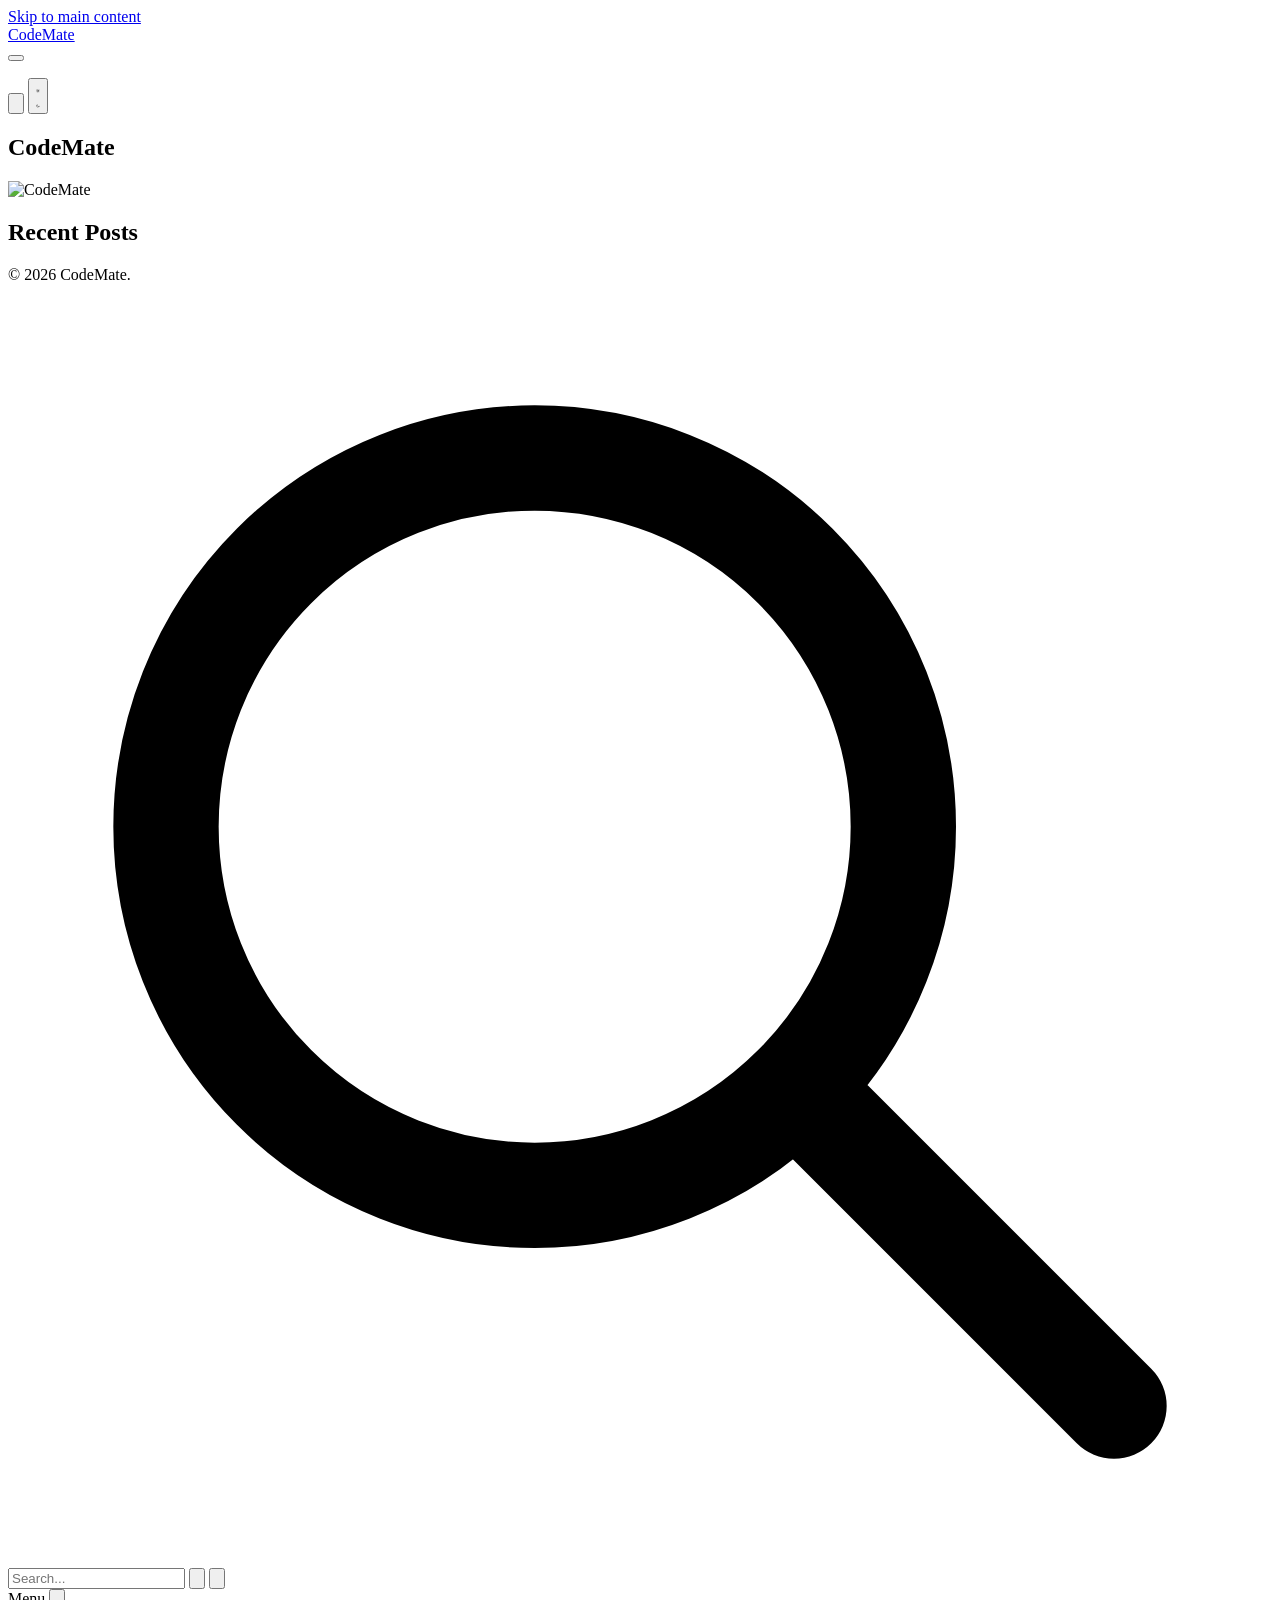
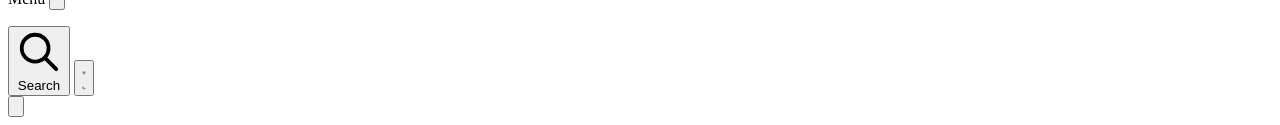
==== public/index.html @ 51f6fcde "Initial web status" ====
<!doctype html>
<html lang="es-es" class="h-full">
  <head>
	<meta name="generator" content="Hugo 0.131.0"><script src="/livereload.js?mindelay=10&amp;v=2&amp;port=1313&amp;path=livereload" data-no-instant defer></script>
    <meta charset="utf-8">
<meta name="viewport" content="width=device-width, initial-scale=1.0">
<meta http-equiv="Content-Type" content="text/html; charset=utf-8">
<meta name="language" content="es-es">
<meta name="theme-color" content="#BD5FFF">
<script>
  
  (function () {
    const storedTheme = localStorage.getItem("theme");
    const systemPrefersLight = window.matchMedia("(prefers-color-scheme: light)").matches;
    const theme = storedTheme || (systemPrefersLight ? "light" : "dark");
    document.documentElement.setAttribute("data-theme", theme);
  })();
  
  (function(){var t=sessionStorage.getItem('mana_pt');if(t){document.documentElement.setAttribute('data-page-enter',t);sessionStorage.removeItem('mana_pt');}})();
  
  window.MANA_SEARCH_INDEX_URL = '\/index.json';
  
  window.MANA_LANG_PREFIXES = ['en'];
</script>
<title>CodeMate</title>
<meta
  name="description"
  content="
    
  
  ">






<link rel="canonical" href="http://localhost:1313/">


<link rel="alternate" hreflang="es-es" href="http://localhost:1313/"><link rel="alternate" hreflang="x-default" href="http://localhost:1313/">


<meta name="robots" content="index, follow">

<meta property="og:type" content="website">
<meta property="og:locale" content="es_es">
<meta property="og:title" content="CodeMate">
<meta property="og:description" content="">
<meta property="og:url" content="http://localhost:1313/">
<meta property="og:site_name" content="CodeMate">
<meta name="twitter:card" content="summary_large_image">
<meta name="twitter:title" content="CodeMate">
<meta name="twitter:description" content="">





  
  
  
  
<script type="application/ld+json">{"@context":"https://schema.org","@type":"WebSite","description":null,"name":"CodeMate","potentialAction":{"@type":"SearchAction","query-input":"required name=search_term_string","target":{"@type":"EntryPoint","urlTemplate":"http://localhost:1313/?q={search_term_string}"}},"url":"http://localhost:1313/"}</script>





<link rel="preconnect" href="https://fonts.googleapis.com">
<link rel="preconnect" href="https://fonts.gstatic.com" crossorigin>
<link
  href="https://fonts.googleapis.com/css2?family=Inter:wght@300;400;500;600;700&family=JetBrains+Mono:wght@400;500;600;700&family=Outfit:wght@400;500;600;700;800;900&family=Space+Grotesk:wght@400;500;600;700&display=swap"
  rel="stylesheet"
  media="print"
  onload="this.media='all'">
<noscript>
  <link
    href="https://fonts.googleapis.com/css2?family=Inter:wght@300;400;500;600;700&family=JetBrains+Mono:wght@400;500;600;700&family=Outfit:wght@400;500;600;700;800;900&family=Space+Grotesk:wght@400;500;600;700&display=swap"
    rel="stylesheet">
</noscript>

<link rel="stylesheet" href="/css/theme.min.29a2f04a9f41258e6c40c77a2b2be43ac8a3a9805c65165860d8b8ec5c442050.css">


  <link
    rel="stylesheet"
    href="/css/syntax-dark.min.b01037e5609e6260b74d6fcdd6d5131e8dcbc4d46d6ef4bfbe5a60bdfc1a9f30.css"
    id="syntax-dark-theme"
    class="syntax-theme">
  <link
    rel="stylesheet"
    href="/css/syntax-light.min.9602bc2fcef52b4c62e05eae14b48ba428e114f116e993e504d83ed5a3aeda98.css"
    id="syntax-light-theme"
    class="syntax-theme"
    disabled><script>
  
  (function () {
    const storedTheme = localStorage.getItem("theme");
    const systemPrefersLight = window.matchMedia("(prefers-color-scheme: light)").matches;
    const theme = storedTheme || (systemPrefersLight ? "light" : "dark");

    const syntaxDark = document.getElementById("syntax-dark-theme");
    const syntaxLight = document.getElementById("syntax-light-theme");

    if (theme === "light") {
      if (syntaxDark) syntaxDark.disabled = true;
      if (syntaxLight) syntaxLight.disabled = false;
    } else {
      if (syntaxDark) syntaxDark.disabled = false;
      if (syntaxLight) syntaxLight.disabled = true;
    }

    
    const observer = new MutationObserver(() => {
      const currentTheme = document.documentElement.getAttribute("data-theme");
      if (currentTheme === "light") {
        if (syntaxDark) syntaxDark.disabled = true;
        if (syntaxLight) syntaxLight.disabled = false;
      } else {
        if (syntaxDark) syntaxDark.disabled = false;
        if (syntaxLight) syntaxLight.disabled = true;
      }
    });

    observer.observe(document.documentElement, {
      attributes: true,
      attributeFilter: ["data-theme"],
    });
  })();
</script>




<link rel="stylesheet" href="/css/bundle.min.02b13456d30075fe988a6f159f849e84734a9eb6b4e46325cb891138e325f01b.css">



<link rel="icon" type="image/x-icon" href="/favicon.ico">
<link rel="shortcut icon" type="image/x-icon" href="/favicon.ico">


<link rel="icon" type="image/png" href="/favicon.png">


<link rel="icon" type="image/png" sizes="32x32" href="/favicon-32x32.png">


<link rel="icon" type="image/png" sizes="16x16" href="/favicon-16x16.png">
<link rel="apple-touch-icon" sizes="180x180" href="/apple-touch-icon.png">
<link rel="icon" type="image/png" sizes="192x192" href="/android-chrome-192x192.png">
<link rel="icon" type="image/png" sizes="512x512" href="/android-chrome-512x512.png">
<link rel="manifest" href="/site.webmanifest">


  <link rel="alternate" type="application/rss&#43;xml" href="http://localhost:1313/index.xml">



  
    <link
      rel="alternate"
      type="application/rss+xml"
      href="/index.xml"
      title="CodeMate">
  




  </head>
  <body class="flex flex-col min-h-screen">
    <a href="#main-content" class="skip-to-main" aria-label="Skip to main content"
      >Skip to main content</a
    >
    <header class="sticky-header">
      <div class="header-container">
        <nav class="header-nav" role="navigation" aria-label="Main navigation">
  <div class="header-content">
    <div class="header-logo">
      <a href="/" class="logo-link" aria-label="Home - CodeMate">
        CodeMate
      </a>
    </div>

    
    <button 
      id="mobile-menu-toggle" 
      class="mobile-menu-toggle" 
      aria-label="Toggle menu" 
      aria-expanded="false"
      type="button">
      <span class="hamburger-icon">
        <span class="hamburger-line"></span>
        <span class="hamburger-line"></span>
        <span class="hamburger-line"></span>
      </span>
    </button>

    <div class="header-menu">
      <ul class="menu-list">
  
</ul>


      <button id="search-toggle" class="search-toggle" aria-label="Search" type="button">
        <svg class="search-icon" fill="none" stroke="currentColor" viewBox="0 0 24 24">
          <path
            stroke-linecap="round"
            stroke-linejoin="round"
            stroke-width="2"
            d="M21 21l-6-6m2-5a7 7 0 11-14 0 7 7 0 0114 0z"></path>
        </svg>
      </button>

      


      <button id="theme-toggle" class="theme-toggle" aria-label="Toggle theme" type="button">
  <svg class="icon-sun" fill="none" stroke="currentColor" viewBox="0 0 24 24" aria-hidden="true">
    <path
      stroke-linecap="round"
      stroke-linejoin="round"
      stroke-width="2"
      d="M12 3v1m0 16v1m9-9h-1M4 12H3m15.364 6.364l-.707-.707M6.343 6.343l-.707-.707m12.728 0l-.707.707M6.343 17.657l-.707.707M16 12a4 4 0 11-8 0 4 4 0 018 0z"></path>
  </svg>
  <svg class="icon-moon" fill="none" stroke="currentColor" viewBox="0 0 24 24" aria-hidden="true">
    <path
      stroke-linecap="round"
      stroke-linejoin="round"
      stroke-width="2"
      d="M20.354 15.354A9 9 0 018.646 3.646 9.003 9.003 0 0012 21a9.003 9.003 0 008.354-5.646z"></path>
  </svg>
</button>

    </div>
  </div>
</nav>

      </div>
      <div class="reading-progress-bar" aria-hidden="true"></div>
    </header>

    <main id="main-content" class="flex-1" role="main">
      
  
  <section class="hero-section">
    <div class="hero-container">
      <div class="hero-content">
        <div class="hero-text">
          <h1 class="hero-title">
            
              <span class="hero-title-line1">CodeMate</span>
            
            
          </h1>
          
          
        </div>
        <div class="hero-image">
          
          
          

          
            <img
              src="/favicon/logo-transparent/android-chrome-512x512.png"
              alt="CodeMate"
              class="hero-logo">
          
        </div>
      </div>
    </div>
  </section>

  <div class="home-container">
    
    <section class="posts-section">
      <h2 class="posts-title">Recent Posts</h2>

      <div class="posts-list">
        
      </div>
    </section>
  </div>

    </main>

    <footer>
      <footer class="site-footer">
  <div class="footer-content">
    <p class="footer-text">
      &copy;
      
      2026
      
      CodeMate.
      
    </p>
    
  </div>
</footer>

    </footer>

    <div id="search-modal" class="search-modal" aria-hidden="true" role="dialog" aria-label="Search" data-no-results="No results found">
  <div class="search-modal-backdrop" id="search-modal-backdrop"></div>
  <div class="search-modal-container">
    <div class="search-input-wrapper">
      <svg class="search-input-icon" fill="none" stroke="currentColor" viewBox="0 0 24 24">
        <path
          stroke-linecap="round"
          stroke-linejoin="round"
          stroke-width="2"
          d="M21 21l-6-6m2-5a7 7 0 11-14 0 7 7 0 0114 0z"></path>
      </svg>
      <input
        type="search"
        id="search-input"
        class="search-input"
        placeholder="Search..."
        autocomplete="off"
        aria-label="Search">
      <button class="search-input-clear" id="search-input-clear" aria-label="Clear search">
        <svg fill="none" stroke="currentColor" viewBox="0 0 24 24">
          <path
            stroke-linecap="round"
            stroke-linejoin="round"
            stroke-width="2"
            d="M19 7l-.867 12.142A2 2 0 0116.138 21H7.862a2 2 0 01-1.995-1.858L5 7m5 4v6m4-6v6m1-10V4a1 1 0 00-1-1h-4a1 1 0 00-1 1v3M4 7h16"></path>
        </svg>
      </button>
      <button class="search-modal-close" id="search-modal-close" aria-label="Close search">
        <svg fill="none" stroke="currentColor" viewBox="0 0 24 24">
          <path
            stroke-linecap="round"
            stroke-linejoin="round"
            stroke-width="2"
            d="M6 18L18 6M6 6l12 12"></path>
        </svg>
      </button>
    </div>
    <div id="search-results" class="search-results"></div>
  </div>
</div>

    
<div id="mobile-menu" class="mobile-menu" aria-hidden="true">
  <div class="mobile-menu-overlay"></div>
  <div class="mobile-menu-content">
    <div class="mobile-menu-header">
      <span class="mobile-menu-title">Menu</span>
      <button
        id="mobile-menu-close"
        class="mobile-menu-close"
        aria-label="Close menu"
        type="button">
        <svg fill="none" stroke="currentColor" viewBox="0 0 24 24">
          <path stroke-linecap="round" stroke-linejoin="round" stroke-width="2" d="M6 18L18 6M6 6l12 12"></path>
        </svg>
      </button>
    </div>
    <nav class="mobile-menu-nav" role="navigation" aria-label="Mobile navigation">
      <ul class="menu-list">
  
</ul>

    </nav>
    <div class="mobile-menu-footer">
      <button id="mobile-search-toggle" class="mobile-search-toggle" aria-label="Search" type="button">
        <svg class="search-icon" fill="none" stroke="currentColor" viewBox="0 0 24 24">
          <path
            stroke-linecap="round"
            stroke-linejoin="round"
            stroke-width="2"
            d="M21 21l-6-6m2-5a7 7 0 11-14 0 7 7 0 0114 0z"></path>
        </svg>
        <span>Search</span>
      </button>
      

      <button class="theme-toggle" aria-label="Toggle theme" type="button">
        <svg class="icon-sun" fill="none" stroke="currentColor" viewBox="0 0 24 24" aria-hidden="true">
          <path
            stroke-linecap="round"
            stroke-linejoin="round"
            stroke-width="2"
            d="M12 3v1m0 16v1m9-9h-1M4 12H3m15.364 6.364l-.707-.707M6.343 6.343l-.707-.707m12.728 0l-.707.707M6.343 17.657l-.707.707M16 12a4 4 0 11-8 0 4 4 0 018 0z"></path>
        </svg>
        <svg class="icon-moon" fill="none" stroke="currentColor" viewBox="0 0 24 24" aria-hidden="true">
          <path
            stroke-linecap="round"
            stroke-linejoin="round"
            stroke-width="2"
            d="M20.354 15.354A9 9 0 018.646 3.646 9.003 9.003 0 0012 21a9.003 9.003 0 008.354-5.646z"></path>
        </svg>
      </button>
    </div>
  </div>
</div>

    

    <button id="scroll-to-top" class="scroll-to-top" aria-label="Scroll to top" type="button">
  <svg fill="none" stroke="currentColor" viewBox="0 0 24 24" aria-hidden="true">
    <path
      stroke-linecap="round"
      stroke-linejoin="round"
      stroke-width="2"
      d="M5 10l7-7m0 0l7 7m-7-7v18"></path>
  </svg>
</button>


    













<script src="/js/main.min.785d205d557c1f3c5d119ca2dc59acaa8fcf72df77805f2697e4a7fc2d117731.js" defer></script>

  </body>
</html>
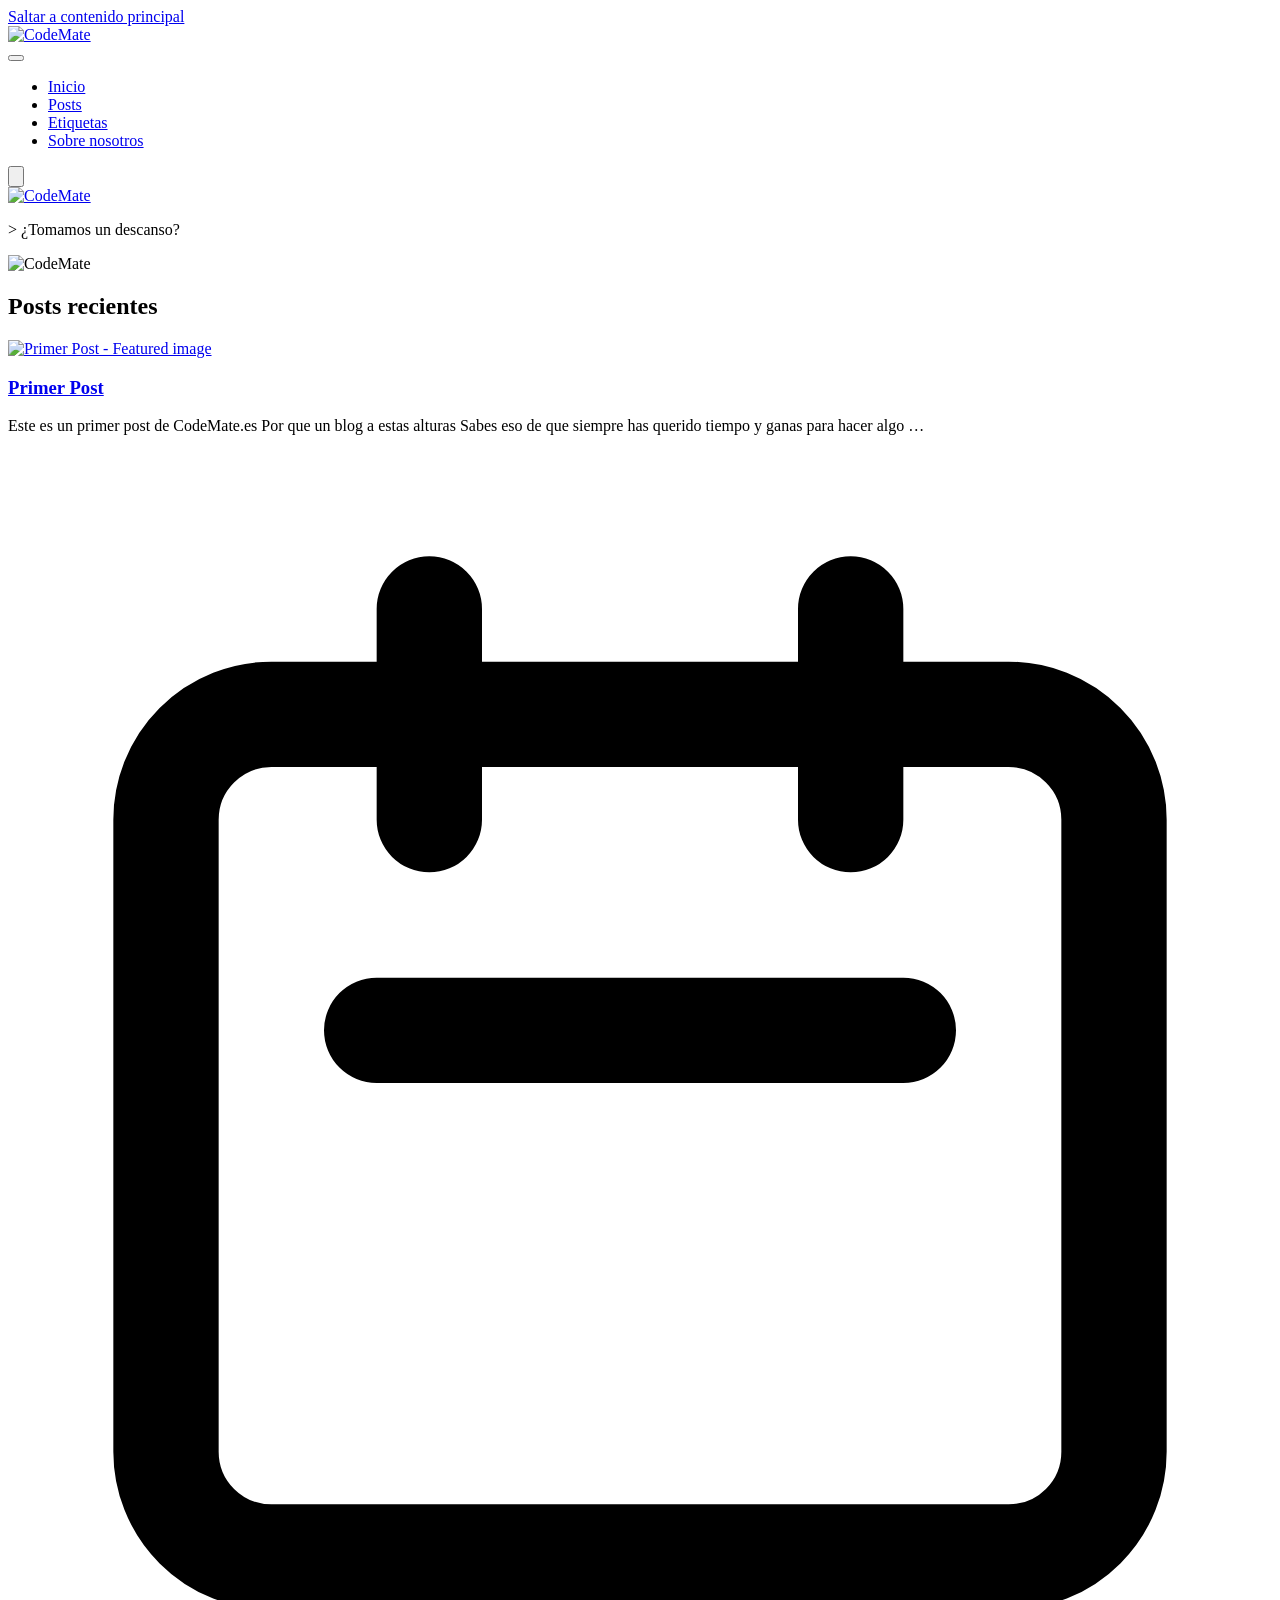
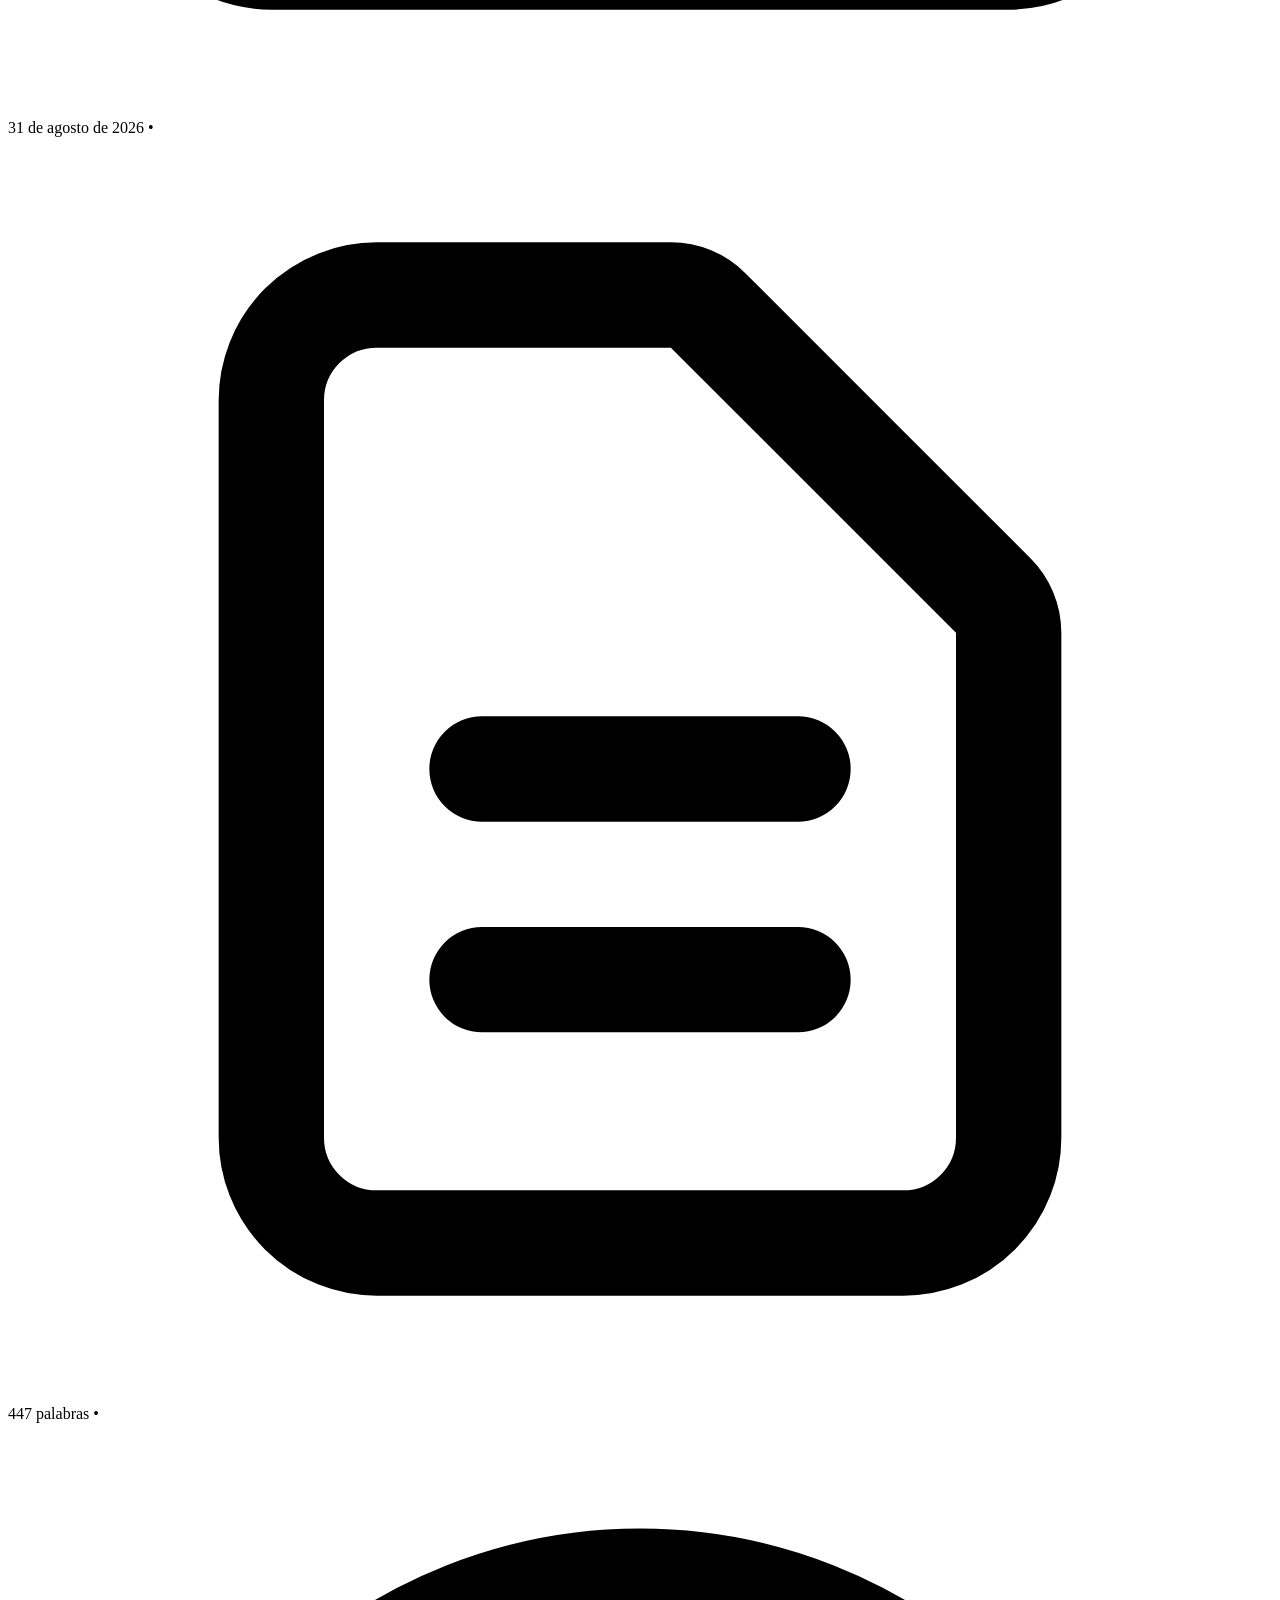
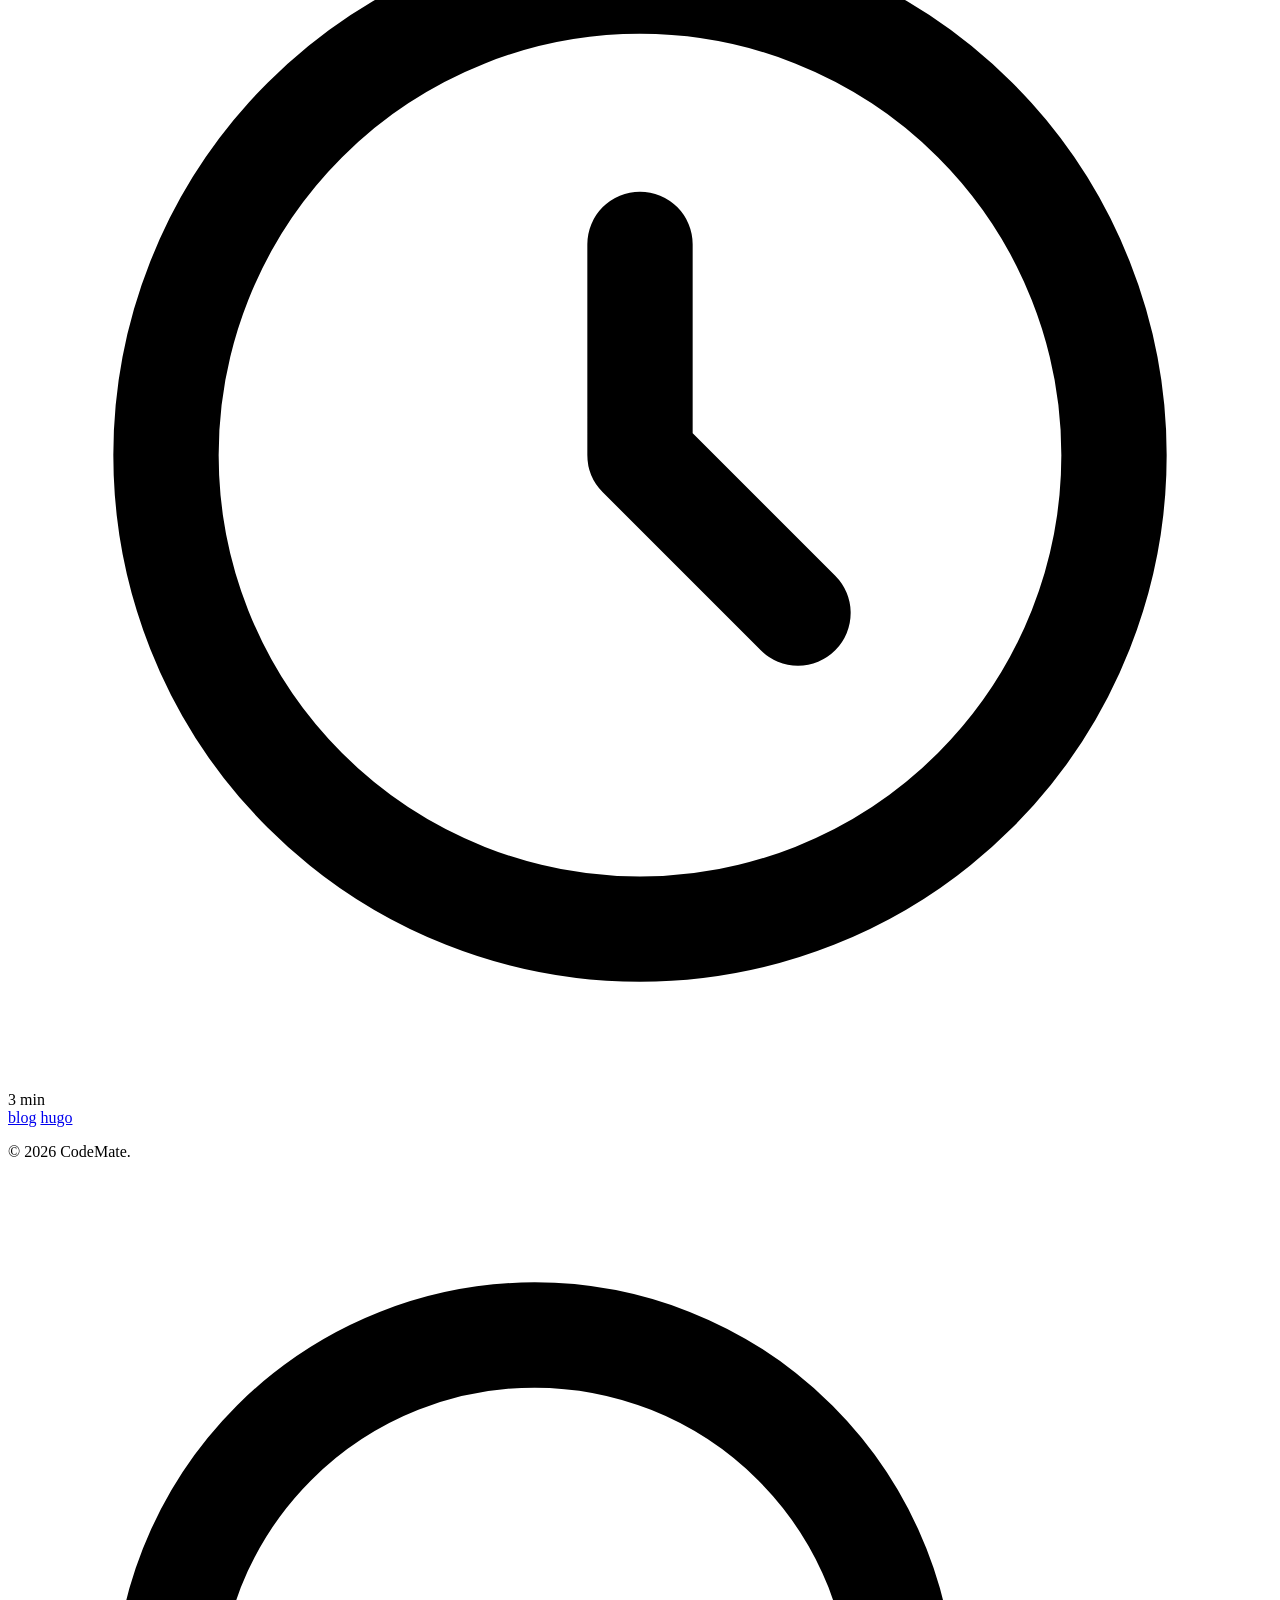
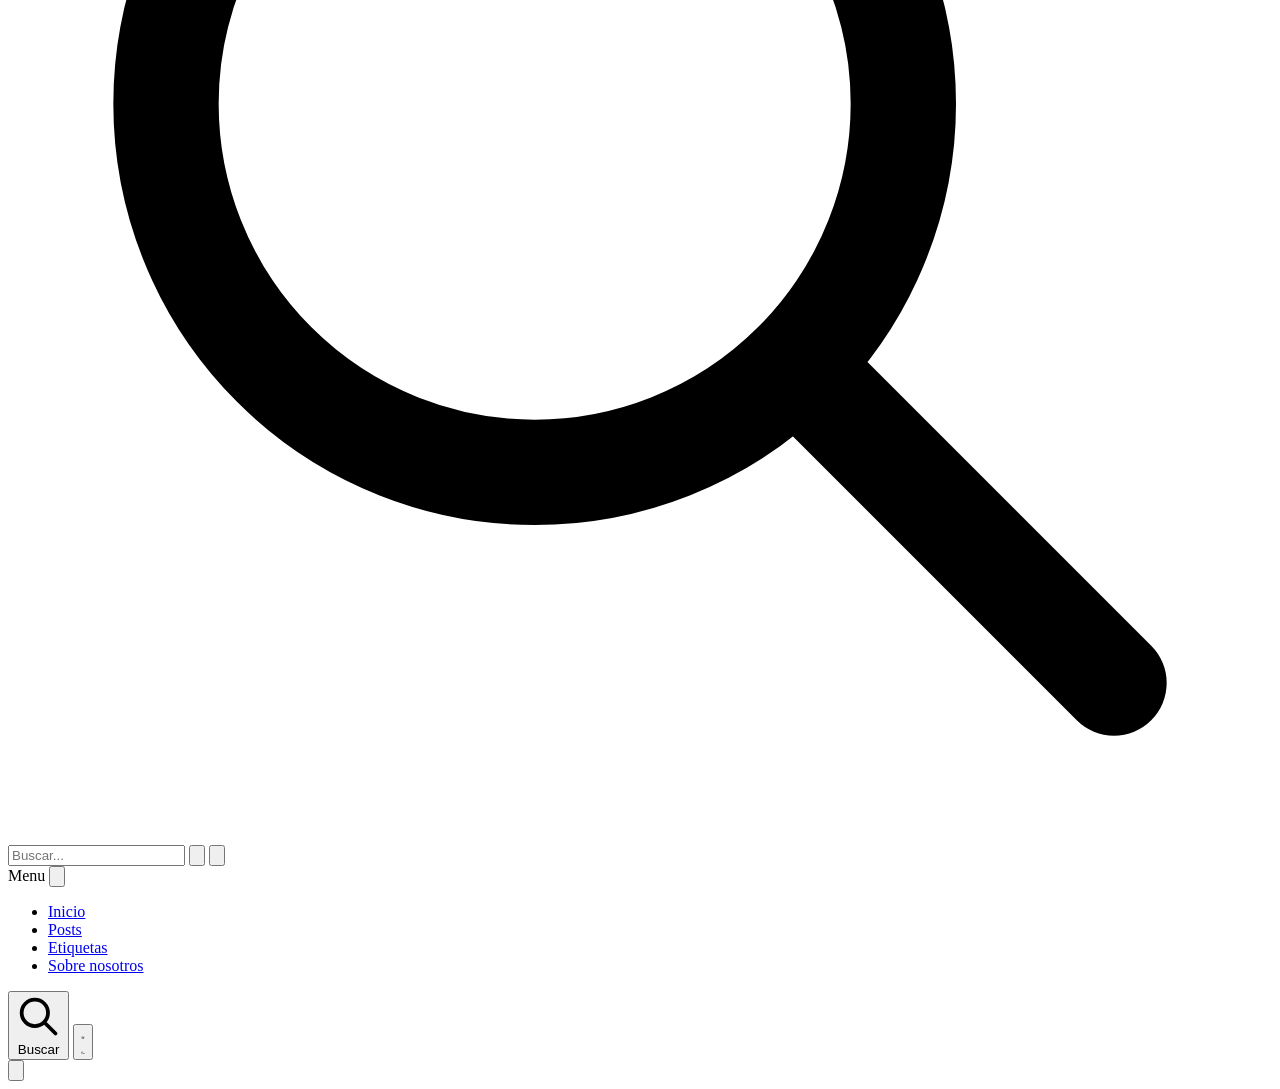
==== commit 75563eef: "Theme costumization and firts post" ====
--- a/public/index.html
+++ b/public/index.html
@@ -1,11 +1,11 @@
 <!doctype html>
-<html lang="es-es" class="h-full">
+<html lang="es" class="h-full">
   <head>
 	<meta name="generator" content="Hugo 0.131.0"><script src="/livereload.js?mindelay=10&amp;v=2&amp;port=1313&amp;path=livereload" data-no-instant defer></script>
     <meta charset="utf-8">
 <meta name="viewport" content="width=device-width, initial-scale=1.0">
 <meta http-equiv="Content-Type" content="text/html; charset=utf-8">
-<meta name="language" content="es-es">
+<meta name="language" content="es">
 <meta name="theme-color" content="#BD5FFF">
 <script>
   
@@ -20,13 +20,13 @@
   
   window.MANA_SEARCH_INDEX_URL = '\/index.json';
   
-  window.MANA_LANG_PREFIXES = ['en'];
+  window.MANA_LANG_PREFIXES = ['es'];
 </script>
 <title>CodeMate</title>
 <meta
   name="description"
   content="
-    
+    ¿Tomamos un descanso?
   
   ">
 
@@ -38,30 +38,32 @@
 <link rel="canonical" href="http://localhost:1313/">
 
 
-<link rel="alternate" hreflang="es-es" href="http://localhost:1313/"><link rel="alternate" hreflang="x-default" href="http://localhost:1313/">
+<link rel="alternate" hreflang="es" href="http://localhost:1313/"><link rel="alternate" hreflang="x-default" href="http://localhost:1313/">
 
 
 <meta name="robots" content="index, follow">
 
 <meta property="og:type" content="website">
-<meta property="og:locale" content="es_es">
+<meta property="og:locale" content="es">
 <meta property="og:title" content="CodeMate">
-<meta property="og:description" content="">
+<meta property="og:description" content="¿Tomamos un descanso?">
 <meta property="og:url" content="http://localhost:1313/">
 <meta property="og:site_name" content="CodeMate">
 <meta name="twitter:card" content="summary_large_image">
 <meta name="twitter:title" content="CodeMate">
-<meta name="twitter:description" content="">
-
-
-
-
-
-  
-  
-  
-  
-<script type="application/ld+json">{"@context":"https://schema.org","@type":"WebSite","description":null,"name":"CodeMate","potentialAction":{"@type":"SearchAction","query-input":"required name=search_term_string","target":{"@type":"EntryPoint","urlTemplate":"http://localhost:1313/?q={search_term_string}"}},"url":"http://localhost:1313/"}</script>
+<meta name="twitter:description" content="¿Tomamos un descanso?">
+
+
+
+
+
+  
+  
+  
+    
+  
+  
+<script type="application/ld+json">{"@context":"https://schema.org","@type":"WebSite","description":"¿Tomamos un descanso?","name":"CodeMate","potentialAction":{"@type":"SearchAction","query-input":"required name=search_term_string","target":{"@type":"EntryPoint","urlTemplate":"http://localhost:1313/?q={search_term_string}"}},"publisher":{"@type":"Organization","logo":{"@type":"ImageObject","url":"http://localhost:1313/images/monkeys.png"},"name":"CodeMate"},"url":"http://localhost:1313/"}</script>
 
 
 
@@ -137,33 +139,27 @@
 
 
 
-<link rel="icon" type="image/x-icon" href="/favicon.ico">
-<link rel="shortcut icon" type="image/x-icon" href="/favicon.ico">
-
-
-<link rel="icon" type="image/png" href="/favicon.png">
+<link rel="icon" type="image/x-icon" href="/favicon/favicon.ico">
+<link rel="shortcut icon" type="image/x-icon" href="/favicon/favicon.ico">
+
+
+<link rel="icon" type="image/png" href="/favicon/favicon.png">
 
 
 <link rel="icon" type="image/png" sizes="32x32" href="/favicon-32x32.png">
 
 
-<link rel="icon" type="image/png" sizes="16x16" href="/favicon-16x16.png">
+<link rel="icon" type="image/png" sizes="16x16" href="/favicon/favicon-16x16.png">
 <link rel="apple-touch-icon" sizes="180x180" href="/apple-touch-icon.png">
 <link rel="icon" type="image/png" sizes="192x192" href="/android-chrome-192x192.png">
-<link rel="icon" type="image/png" sizes="512x512" href="/android-chrome-512x512.png">
+<link rel="icon" type="image/png" sizes="512x512" href="/favicon/android-chrome-512x512.png">
 <link rel="manifest" href="/site.webmanifest">
 
 
-  <link rel="alternate" type="application/rss&#43;xml" href="http://localhost:1313/index.xml">
-
-
-
-  
-    <link
-      rel="alternate"
-      type="application/rss+xml"
-      href="/index.xml"
-      title="CodeMate">
+  <link rel="alternate" type="application/json" href="http://localhost:1313/index.json">
+
+
+
   
 
 
@@ -171,24 +167,27 @@
 
   </head>
   <body class="flex flex-col min-h-screen">
-    <a href="#main-content" class="skip-to-main" aria-label="Skip to main content"
-      >Skip to main content</a
+    <a href="#main-content" class="skip-to-main" aria-label="Saltar a contenido principal"
+      >Saltar a contenido principal</a
     >
     <header class="sticky-header">
       <div class="header-container">
         <nav class="header-nav" role="navigation" aria-label="Main navigation">
   <div class="header-content">
     <div class="header-logo">
-      <a href="/" class="logo-link" aria-label="Home - CodeMate">
-        CodeMate
+      <a class="site-logo" href="http://localhost:1313/">
+        <img src="/images/transparent-logo.png" alt="CodeMate" class="logo-img" style="width:10%;">
       </a>
     </div>
-
+    <link rel="stylesheet" href="/css/custom.css">
+    <link rel="icon" type="image/x-icon" href="/favicon.ico">
+    <link rel="icon" type="image/png" sizes="512x512" href="/android-chrome-512x512.png">
+    <link rel="icon" type="image/png" sizes="16x16" href="/favicon-16x16.png">
     
     <button 
       id="mobile-menu-toggle" 
       class="mobile-menu-toggle" 
-      aria-label="Toggle menu" 
+      aria-label="Abrir menú" 
       aria-expanded="false"
       type="button">
       <span class="hamburger-icon">
@@ -201,10 +200,42 @@
     <div class="header-menu">
       <ul class="menu-list">
   
+    <li class="menu-item">
+      <a
+        href="/"
+        class="menu-link active">
+        Inicio
+      </a>
+    </li>
+  
+    <li class="menu-item">
+      <a
+        href="/posts/"
+        class="menu-link ">
+        Posts
+      </a>
+    </li>
+  
+    <li class="menu-item">
+      <a
+        href="/tags/"
+        class="menu-link ">
+        Etiquetas
+      </a>
+    </li>
+  
+    <li class="menu-item">
+      <a
+        href="/about/"
+        class="menu-link ">
+        Sobre nosotros
+      </a>
+    </li>
+  
 </ul>
 
 
-      <button id="search-toggle" class="search-toggle" aria-label="Search" type="button">
+      <button id="search-toggle" class="search-toggle" aria-label="Buscar" type="button">
         <svg class="search-icon" fill="none" stroke="currentColor" viewBox="0 0 24 24">
           <path
             stroke-linecap="round"
@@ -216,24 +247,7 @@
 
       
 
-
-      <button id="theme-toggle" class="theme-toggle" aria-label="Toggle theme" type="button">
-  <svg class="icon-sun" fill="none" stroke="currentColor" viewBox="0 0 24 24" aria-hidden="true">
-    <path
-      stroke-linecap="round"
-      stroke-linejoin="round"
-      stroke-width="2"
-      d="M12 3v1m0 16v1m9-9h-1M4 12H3m15.364 6.364l-.707-.707M6.343 6.343l-.707-.707m12.728 0l-.707.707M6.343 17.657l-.707.707M16 12a4 4 0 11-8 0 4 4 0 018 0z"></path>
-  </svg>
-  <svg class="icon-moon" fill="none" stroke="currentColor" viewBox="0 0 24 24" aria-hidden="true">
-    <path
-      stroke-linecap="round"
-      stroke-linejoin="round"
-      stroke-width="2"
-      d="M20.354 15.354A9 9 0 018.646 3.646 9.003 9.003 0 0012 21a9.003 9.003 0 008.354-5.646z"></path>
-  </svg>
-</button>
-
+      
     </div>
   </div>
 </nav>
@@ -249,12 +263,12 @@
     <div class="hero-container">
       <div class="hero-content">
         <div class="hero-text">
-          <h1 class="hero-title">
-            
-              <span class="hero-title-line1">CodeMate</span>
-            
-            
-          </h1>
+          
+          <a class="site-logo" href="http://localhost:1313/">
+            <img src="/images/transparent-logo.png" alt="CodeMate" class="logo-img" style="width:75%;">
+          </a>
+          
+            <p class="hero-subtitle">&gt; ¿Tomamos un descanso?</p>
           
           
         </div>
@@ -264,10 +278,11 @@
           
 
           
-            <img
-              src="/favicon/logo-transparent/android-chrome-512x512.png"
-              alt="CodeMate"
-              class="hero-logo">
+            
+              
+                <img src="/images/monkeys.png" alt="CodeMate" class="hero-logo">
+              
+            
           
         </div>
       </div>
@@ -277,9 +292,124 @@
   <div class="home-container">
     
     <section class="posts-section">
-      <h2 class="posts-title">Recent Posts</h2>
+      <h2 class="posts-title">Posts recientes</h2>
 
       <div class="posts-list">
+        
+          
+
+
+
+
+  
+
+
+  
+
+<article
+  class="post-card"
+  data-post-url="/posts/primer-post/"
+  data-year-month="2026-08"
+  data-tags="blog,hugo">
+  
+
+
+
+
+  <div class="post-image">
+    <a href="/posts/primer-post/" onclick="event.stopPropagation();" aria-label="Leer más Primer Post">
+      <img
+        src="/images/fluffy-cushions.png"
+        alt="
+          Primer Post - Featured image
+        "
+        loading="lazy"
+        width="1200"
+        height="630">
+    </a>
+  </div>
+
+
+
+
+  <div class="post-content">
+    <h3 class="post-title">
+      <a href="/posts/primer-post/" onclick="event.stopPropagation();">Primer Post</a>
+    </h3>
+
+    
+      <p class="post-description">Este es un primer post de CodeMate.es
+Por que un blog a estas alturas Sabes eso de que siempre has querido tiempo y ganas para hacer algo …</p>
+    
+
+    <div class="post-meta-inline">
+  <time datetime="2026-08-31T18:37:34&#43;02:00" class="post-date">
+    <svg class="meta-icon" fill="none" stroke="currentColor" viewBox="0 0 24 24">
+      <path
+        stroke-linecap="round"
+        stroke-linejoin="round"
+        stroke-width="2"
+        d="M8 7V3m8 4V3m-9 8h10M5 21h14a2 2 0 002-2V7a2 2 0 00-2-2H5a2 2 0 00-2 2v12a2 2 0 002 2z"></path>
+    </svg>
+    31 de agosto de 2026
+  </time>
+
+  
+    <span class="meta-separator">•</span>
+    <span class="post-word-count">
+      <svg class="meta-icon" fill="none" stroke="currentColor" viewBox="0 0 24 24">
+        <path
+          stroke-linecap="round"
+          stroke-linejoin="round"
+          stroke-width="2"
+          d="M9 12h6m-6 4h6m2 5H7a2 2 0 01-2-2V5a2 2 0 012-2h5.586a1 1 0 01.707.293l5.414 5.414a1 1 0 01.293.707V19a2 2 0 01-2 2z"></path>
+      </svg>
+      447 palabras
+    </span>
+  
+
+  
+    <span class="meta-separator">•</span>
+    <span class="post-reading-time">
+      <svg class="meta-icon" fill="none" stroke="currentColor" viewBox="0 0 24 24">
+        <path
+          stroke-linecap="round"
+          stroke-linejoin="round"
+          stroke-width="2"
+          d="M12 8v4l3 3m6-3a9 9 0 11-18 0 9 9 0 0118 0z"></path>
+      </svg>
+      3 min
+    </span>
+  
+</div>
+
+
+    
+
+  <div class="post-tags">
+    
+      
+        <a
+          href="/tags/blog"
+          class="post-tag"
+          onclick="event.stopPropagation();"
+          >blog</a
+        >
+      
+        <a
+          href="/tags/hugo"
+          class="post-tag"
+          onclick="event.stopPropagation();"
+          >hugo</a
+        >
+      
+    
+  </div>
+
+
+  </div>
+</article>
+
         
       </div>
     </section>
@@ -304,7 +434,7 @@
 
     </footer>
 
-    <div id="search-modal" class="search-modal" aria-hidden="true" role="dialog" aria-label="Search" data-no-results="No results found">
+    <div id="search-modal" class="search-modal" aria-hidden="true" role="dialog" aria-label="Buscar" data-no-results="No hay resultados">
   <div class="search-modal-backdrop" id="search-modal-backdrop"></div>
   <div class="search-modal-container">
     <div class="search-input-wrapper">
@@ -319,10 +449,10 @@
         type="search"
         id="search-input"
         class="search-input"
-        placeholder="Search..."
+        placeholder="Buscar..."
         autocomplete="off"
-        aria-label="Search">
-      <button class="search-input-clear" id="search-input-clear" aria-label="Clear search">
+        aria-label="Buscar">
+      <button class="search-input-clear" id="search-input-clear" aria-label="Limpiar búsqueda">
         <svg fill="none" stroke="currentColor" viewBox="0 0 24 24">
           <path
             stroke-linecap="round"
@@ -331,7 +461,7 @@
             d="M19 7l-.867 12.142A2 2 0 0116.138 21H7.862a2 2 0 01-1.995-1.858L5 7m5 4v6m4-6v6m1-10V4a1 1 0 00-1-1h-4a1 1 0 00-1 1v3M4 7h16"></path>
         </svg>
       </button>
-      <button class="search-modal-close" id="search-modal-close" aria-label="Close search">
+      <button class="search-modal-close" id="search-modal-close" aria-label="Cerrar búsqueda">
         <svg fill="none" stroke="currentColor" viewBox="0 0 24 24">
           <path
             stroke-linecap="round"
@@ -354,7 +484,7 @@
       <button
         id="mobile-menu-close"
         class="mobile-menu-close"
-        aria-label="Close menu"
+        aria-label="Cerrar menú"
         type="button">
         <svg fill="none" stroke="currentColor" viewBox="0 0 24 24">
           <path stroke-linecap="round" stroke-linejoin="round" stroke-width="2" d="M6 18L18 6M6 6l12 12"></path>
@@ -364,11 +494,43 @@
     <nav class="mobile-menu-nav" role="navigation" aria-label="Mobile navigation">
       <ul class="menu-list">
   
+    <li class="menu-item">
+      <a
+        href="/"
+        class="menu-link active">
+        Inicio
+      </a>
+    </li>
+  
+    <li class="menu-item">
+      <a
+        href="/posts/"
+        class="menu-link ">
+        Posts
+      </a>
+    </li>
+  
+    <li class="menu-item">
+      <a
+        href="/tags/"
+        class="menu-link ">
+        Etiquetas
+      </a>
+    </li>
+  
+    <li class="menu-item">
+      <a
+        href="/about/"
+        class="menu-link ">
+        Sobre nosotros
+      </a>
+    </li>
+  
 </ul>
 
     </nav>
     <div class="mobile-menu-footer">
-      <button id="mobile-search-toggle" class="mobile-search-toggle" aria-label="Search" type="button">
+      <button id="mobile-search-toggle" class="mobile-search-toggle" aria-label="Buscar" type="button">
         <svg class="search-icon" fill="none" stroke="currentColor" viewBox="0 0 24 24">
           <path
             stroke-linecap="round"
@@ -376,11 +538,11 @@
             stroke-width="2"
             d="M21 21l-6-6m2-5a7 7 0 11-14 0 7 7 0 0114 0z"></path>
         </svg>
-        <span>Search</span>
+        <span>Buscar</span>
       </button>
       
 
-      <button class="theme-toggle" aria-label="Toggle theme" type="button">
+      <button class="theme-toggle" aria-label="Cambiar tema" type="button">
         <svg class="icon-sun" fill="none" stroke="currentColor" viewBox="0 0 24 24" aria-hidden="true">
           <path
             stroke-linecap="round"
@@ -402,7 +564,7 @@
 
     
 
-    <button id="scroll-to-top" class="scroll-to-top" aria-label="Scroll to top" type="button">
+    <button id="scroll-to-top" class="scroll-to-top" aria-label="Ir a inicio" type="button">
   <svg fill="none" stroke="currentColor" viewBox="0 0 24 24" aria-hidden="true">
     <path
       stroke-linecap="round"
